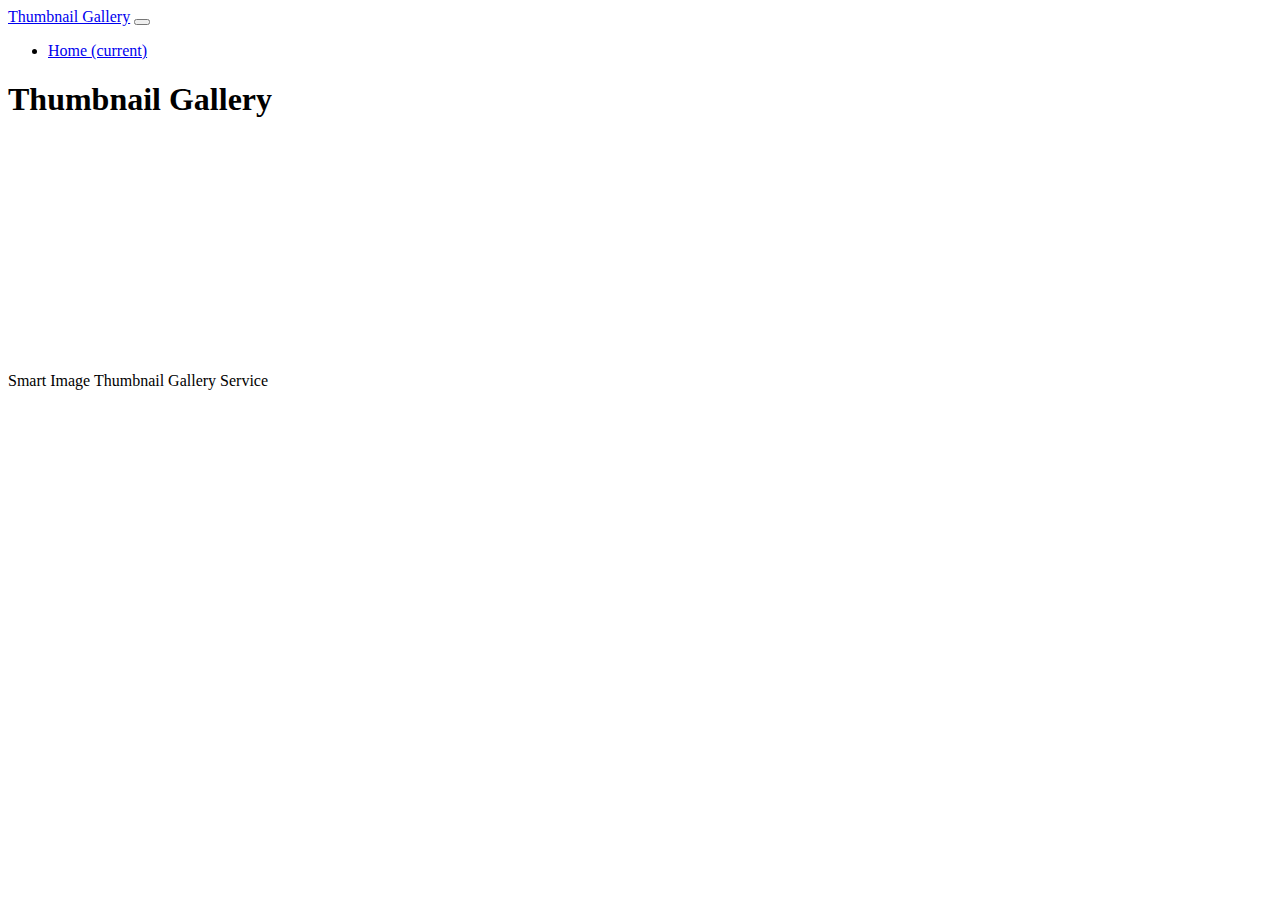
==== gallery/src/main/resources/templates/index.html @ 60752189 "move projects to new repo" ====
<!DOCTYPE html>
<html lang="en">

  <head>

    <meta charset="utf-8">
    <meta name="viewport" content="width=device-width, initial-scale=1, shrink-to-fit=no">
    <meta name="description" content="">
    <meta name="author" content="">

    <title>Thumbnail Gallery - Start Bootstrap Template</title>

    <!-- Bootstrap core CSS -->
    <link rel="stylesheet" href="https://stackpath.bootstrapcdn.com/bootstrap/4.1.1/css/bootstrap.min.css" integrity="sha384-WskhaSGFgHYWDcbwN70/dfYBj47jz9qbsMId/iRN3ewGhXQFZCSftd1LZCfmhktB" crossorigin="anonymous">

    <!-- Custom styles for this template -->
    <link href="css/gallery.css" rel="stylesheet">

  </head>

  <body>

    <!-- Navigation -->
    <nav class="navbar navbar-expand-lg navbar-dark bg-dark fixed-top">
      <div class="container">
        <a class="navbar-brand" href="#">Thumbnail Gallery</a>
        <button class="navbar-toggler" type="button" data-toggle="collapse" data-target="#navbarResponsive" aria-controls="navbarResponsive" aria-expanded="false" aria-label="Toggle navigation">
          <span class="navbar-toggler-icon"></span>
        </button>
        <div class="collapse navbar-collapse" id="navbarResponsive">
          <ul class="navbar-nav ml-auto">
            <li class="nav-item active">
              <a class="nav-link" href="#">Home
                <span class="sr-only">(current)</span>
              </a>
            </li>
          </ul>
        </div>
      </div>
    </nav>

    <!-- Page Content -->
    <div class="container">

      <h1 class="my-4 text-center text-lg-left">Thumbnail Gallery</h1>

      <div class="row text-center text-lg-left">

        <div class="col-lg-3 col-md-4 col-xs-6">
          <a href="#" class="d-block mb-4 h-100">
            <img class="img-fluid img-thumbnail" src="http://placehold.it/400x300" alt="">
          </a>
        </div>
        <div class="col-lg-3 col-md-4 col-xs-6">
          <a href="#" class="d-block mb-4 h-100">
            <img class="img-fluid img-thumbnail" src="http://placehold.it/400x300" alt="">
          </a>
        </div>
        <div class="col-lg-3 col-md-4 col-xs-6">
          <a href="#" class="d-block mb-4 h-100">
            <img class="img-fluid img-thumbnail" src="http://placehold.it/400x300" alt="">
          </a>
        </div>
        <div class="col-lg-3 col-md-4 col-xs-6">
          <a href="#" class="d-block mb-4 h-100">
            <img class="img-fluid img-thumbnail" src="http://placehold.it/400x300" alt="">
          </a>
        </div>
        <div class="col-lg-3 col-md-4 col-xs-6">
          <a href="#" class="d-block mb-4 h-100">
            <img class="img-fluid img-thumbnail" src="http://placehold.it/400x300" alt="">
          </a>
        </div>
        <div class="col-lg-3 col-md-4 col-xs-6">
          <a href="#" class="d-block mb-4 h-100">
            <img class="img-fluid img-thumbnail" src="http://placehold.it/400x300" alt="">
          </a>
        </div>
        <div class="col-lg-3 col-md-4 col-xs-6">
          <a href="#" class="d-block mb-4 h-100">
            <img class="img-fluid img-thumbnail" src="http://placehold.it/400x300" alt="">
          </a>
        </div>
        <div class="col-lg-3 col-md-4 col-xs-6">
          <a href="#" class="d-block mb-4 h-100">
            <img class="img-fluid img-thumbnail" src="http://placehold.it/400x300" alt="">
          </a>
        </div>
        <div class="col-lg-3 col-md-4 col-xs-6">
          <a href="#" class="d-block mb-4 h-100">
            <img class="img-fluid img-thumbnail" src="http://placehold.it/400x300" alt="">
          </a>
        </div>
        <div class="col-lg-3 col-md-4 col-xs-6">
          <a href="#" class="d-block mb-4 h-100">
            <img class="img-fluid img-thumbnail" src="http://placehold.it/400x300" alt="">
          </a>
        </div>
        <div class="col-lg-3 col-md-4 col-xs-6">
          <a href="#" class="d-block mb-4 h-100">
            <img class="img-fluid img-thumbnail" src="http://placehold.it/400x300" alt="">
          </a>
        </div>
        <div class="col-lg-3 col-md-4 col-xs-6">
          <a href="#" class="d-block mb-4 h-100">
            <img class="img-fluid img-thumbnail" src="http://placehold.it/400x300" alt="">
          </a>
        </div>
      </div>

    </div>
    <!-- /.container -->

    <!-- Footer -->
    <footer class="py-5 bg-dark">
      <div class="container">
        <p class="m-0 text-center text-white">Smart Image Thumbnail Gallery Service</p>
      </div>
      <!-- /.container -->
    </footer>

    <!-- Bootstrap core JavaScript -->
    <script src="https://code.jquery.com/jquery-3.3.1.slim.min.js" integrity="sha384-q8i/X+965DzO0rT7abK41JStQIAqVgRVzpbzo5smXKp4YfRvH+8abtTE1Pi6jizo" crossorigin="anonymous"></script>
    <script src="https://cdnjs.cloudflare.com/ajax/libs/popper.js/1.14.3/umd/popper.min.js" integrity="sha384-ZMP7rVo3mIykV+2+9J3UJ46jBk0WLaUAdn689aCwoqbBJiSnjAK/l8WvCWPIPm49" crossorigin="anonymous"></script>
    <script src="https://stackpath.bootstrapcdn.com/bootstrap/4.1.1/js/bootstrap.min.js" integrity="sha384-smHYKdLADwkXOn1EmN1qk/HfnUcbVRZyYmZ4qpPea6sjB/pTJ0euyQp0Mk8ck+5T" crossorigin="anonymous"></script>

  </body>

</html>
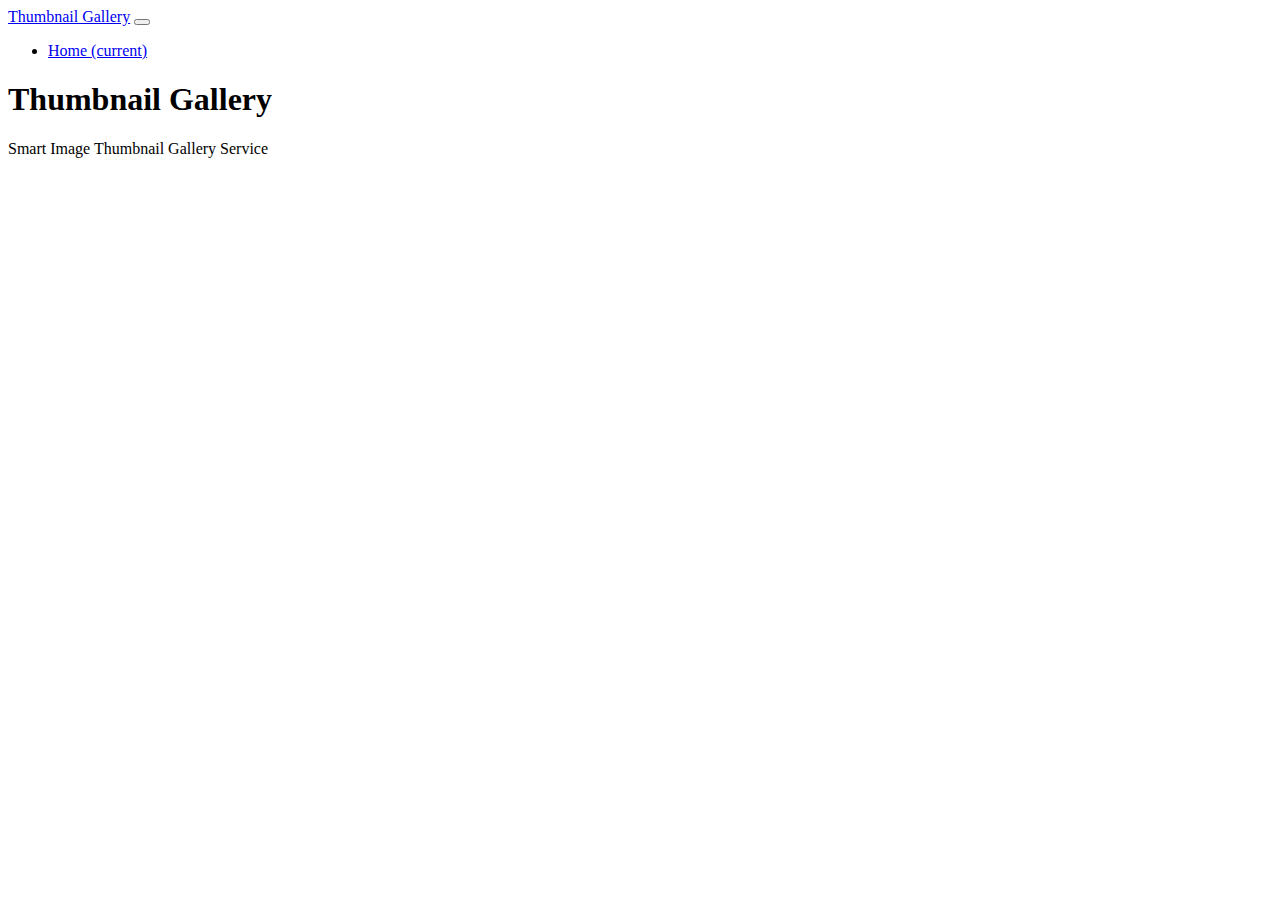
==== commit e74a0fc9: "add basic image gallery" ====
--- a/gallery/src/main/resources/templates/index.html
+++ b/gallery/src/main/resources/templates/index.html
@@ -1,7 +1,7 @@
 <!DOCTYPE html>
 <html lang="en">
 
-  <head>
+<head>
 
     <meta charset="utf-8">
     <meta name="viewport" content="width=device-width, initial-scale=1, shrink-to-fit=no">
@@ -11,119 +11,88 @@
     <title>Thumbnail Gallery - Start Bootstrap Template</title>
 
     <!-- Bootstrap core CSS -->
-    <link rel="stylesheet" href="https://stackpath.bootstrapcdn.com/bootstrap/4.1.1/css/bootstrap.min.css" integrity="sha384-WskhaSGFgHYWDcbwN70/dfYBj47jz9qbsMId/iRN3ewGhXQFZCSftd1LZCfmhktB" crossorigin="anonymous">
+    <link rel="stylesheet" href="https://stackpath.bootstrapcdn.com/bootstrap/4.1.1/css/bootstrap.min.css"
+          integrity="sha384-WskhaSGFgHYWDcbwN70/dfYBj47jz9qbsMId/iRN3ewGhXQFZCSftd1LZCfmhktB" crossorigin="anonymous">
 
     <!-- Custom styles for this template -->
     <link href="css/gallery.css" rel="stylesheet">
 
-  </head>
+</head>
 
-  <body>
+<body>
 
-    <!-- Navigation -->
-    <nav class="navbar navbar-expand-lg navbar-dark bg-dark fixed-top">
-      <div class="container">
+<!-- Navigation -->
+<nav class="navbar navbar-expand-lg navbar-dark bg-dark fixed-top">
+    <div class="container">
         <a class="navbar-brand" href="#">Thumbnail Gallery</a>
-        <button class="navbar-toggler" type="button" data-toggle="collapse" data-target="#navbarResponsive" aria-controls="navbarResponsive" aria-expanded="false" aria-label="Toggle navigation">
-          <span class="navbar-toggler-icon"></span>
+        <button class="navbar-toggler" type="button" data-toggle="collapse" data-target="#navbarResponsive"
+                aria-controls="navbarResponsive" aria-expanded="false" aria-label="Toggle navigation">
+            <span class="navbar-toggler-icon"></span>
         </button>
         <div class="collapse navbar-collapse" id="navbarResponsive">
-          <ul class="navbar-nav ml-auto">
-            <li class="nav-item active">
-              <a class="nav-link" href="#">Home
-                <span class="sr-only">(current)</span>
-              </a>
-            </li>
-          </ul>
+            <ul class="navbar-nav ml-auto">
+                <li class="nav-item active">
+                    <a class="nav-link" href="#">Home
+                        <span class="sr-only">(current)</span>
+                    </a>
+                </li>
+            </ul>
         </div>
-      </div>
-    </nav>
+    </div>
+</nav>
 
-    <!-- Page Content -->
-    <div class="container">
+<!-- Page Content -->
+<div class="container">
 
-      <h1 class="my-4 text-center text-lg-left">Thumbnail Gallery</h1>
+    <h1 class="my-4 text-center text-lg-left">Thumbnail Gallery</h1>
 
-      <div class="row text-center text-lg-left">
-
-        <div class="col-lg-3 col-md-4 col-xs-6">
-          <a href="#" class="d-block mb-4 h-100">
-            <img class="img-fluid img-thumbnail" src="http://placehold.it/400x300" alt="">
-          </a>
-        </div>
-        <div class="col-lg-3 col-md-4 col-xs-6">
-          <a href="#" class="d-block mb-4 h-100">
-            <img class="img-fluid img-thumbnail" src="http://placehold.it/400x300" alt="">
-          </a>
-        </div>
-        <div class="col-lg-3 col-md-4 col-xs-6">
-          <a href="#" class="d-block mb-4 h-100">
-            <img class="img-fluid img-thumbnail" src="http://placehold.it/400x300" alt="">
-          </a>
-        </div>
-        <div class="col-lg-3 col-md-4 col-xs-6">
-          <a href="#" class="d-block mb-4 h-100">
-            <img class="img-fluid img-thumbnail" src="http://placehold.it/400x300" alt="">
-          </a>
-        </div>
-        <div class="col-lg-3 col-md-4 col-xs-6">
-          <a href="#" class="d-block mb-4 h-100">
-            <img class="img-fluid img-thumbnail" src="http://placehold.it/400x300" alt="">
-          </a>
-        </div>
-        <div class="col-lg-3 col-md-4 col-xs-6">
-          <a href="#" class="d-block mb-4 h-100">
-            <img class="img-fluid img-thumbnail" src="http://placehold.it/400x300" alt="">
-          </a>
-        </div>
-        <div class="col-lg-3 col-md-4 col-xs-6">
-          <a href="#" class="d-block mb-4 h-100">
-            <img class="img-fluid img-thumbnail" src="http://placehold.it/400x300" alt="">
-          </a>
-        </div>
-        <div class="col-lg-3 col-md-4 col-xs-6">
-          <a href="#" class="d-block mb-4 h-100">
-            <img class="img-fluid img-thumbnail" src="http://placehold.it/400x300" alt="">
-          </a>
-        </div>
-        <div class="col-lg-3 col-md-4 col-xs-6">
-          <a href="#" class="d-block mb-4 h-100">
-            <img class="img-fluid img-thumbnail" src="http://placehold.it/400x300" alt="">
-          </a>
-        </div>
-        <div class="col-lg-3 col-md-4 col-xs-6">
-          <a href="#" class="d-block mb-4 h-100">
-            <img class="img-fluid img-thumbnail" src="http://placehold.it/400x300" alt="">
-          </a>
-        </div>
-        <div class="col-lg-3 col-md-4 col-xs-6">
-          <a href="#" class="d-block mb-4 h-100">
-            <img class="img-fluid img-thumbnail" src="http://placehold.it/400x300" alt="">
-          </a>
-        </div>
-        <div class="col-lg-3 col-md-4 col-xs-6">
-          <a href="#" class="d-block mb-4 h-100">
-            <img class="img-fluid img-thumbnail" src="http://placehold.it/400x300" alt="">
-          </a>
-        </div>
-      </div>
+    <div class="row text-center text-lg-left" id="imageContainer">
 
     </div>
+
+</div>
+<!-- /.container -->
+
+<!-- Footer -->
+<footer class="py-5 bg-dark">
+    <div class="container">
+        <p class="m-0 text-center text-white">Smart Image Thumbnail Gallery Service</p>
+    </div>
     <!-- /.container -->
+</footer>
 
-    <!-- Footer -->
-    <footer class="py-5 bg-dark">
-      <div class="container">
-        <p class="m-0 text-center text-white">Smart Image Thumbnail Gallery Service</p>
-      </div>
-      <!-- /.container -->
-    </footer>
+<!-- Bootstrap core JavaScript -->
+<script src="https://code.jquery.com/jquery-3.3.1.min.js"
+        crossorigin="anonymous"></script>
+<script src="https://cdnjs.cloudflare.com/ajax/libs/popper.js/1.14.3/umd/popper.min.js"
+        integrity="sha384-ZMP7rVo3mIykV+2+9J3UJ46jBk0WLaUAdn689aCwoqbBJiSnjAK/l8WvCWPIPm49"
+        crossorigin="anonymous"></script>
+<script src="https://stackpath.bootstrapcdn.com/bootstrap/4.1.1/js/bootstrap.min.js"
+        integrity="sha384-smHYKdLADwkXOn1EmN1qk/HfnUcbVRZyYmZ4qpPea6sjB/pTJ0euyQp0Mk8ck+5T"
+        crossorigin="anonymous"></script>
 
-    <!-- Bootstrap core JavaScript -->
-    <script src="https://code.jquery.com/jquery-3.3.1.slim.min.js" integrity="sha384-q8i/X+965DzO0rT7abK41JStQIAqVgRVzpbzo5smXKp4YfRvH+8abtTE1Pi6jizo" crossorigin="anonymous"></script>
-    <script src="https://cdnjs.cloudflare.com/ajax/libs/popper.js/1.14.3/umd/popper.min.js" integrity="sha384-ZMP7rVo3mIykV+2+9J3UJ46jBk0WLaUAdn689aCwoqbBJiSnjAK/l8WvCWPIPm49" crossorigin="anonymous"></script>
-    <script src="https://stackpath.bootstrapcdn.com/bootstrap/4.1.1/js/bootstrap.min.js" integrity="sha384-smHYKdLADwkXOn1EmN1qk/HfnUcbVRZyYmZ4qpPea6sjB/pTJ0euyQp0Mk8ck+5T" crossorigin="anonymous"></script>
+<script>
 
-  </body>
+    $.get("/image/list", function (data) {
+
+        $.each(data, function (index, imageLink) {
+            loadImage(imageLink)
+        })
+
+    });
+
+    loadImage = function (imageLink) {
+        $.get("/image",
+            {name: imageLink},
+            function (imageData) {
+                $("#imageContainer").append("<img class='img-fluid img-thumbnail' src='data:image/jpeg;base64," + imageData + "'>")
+
+            })
+    }
+
+
+</script>
+
+</body>
 
 </html>
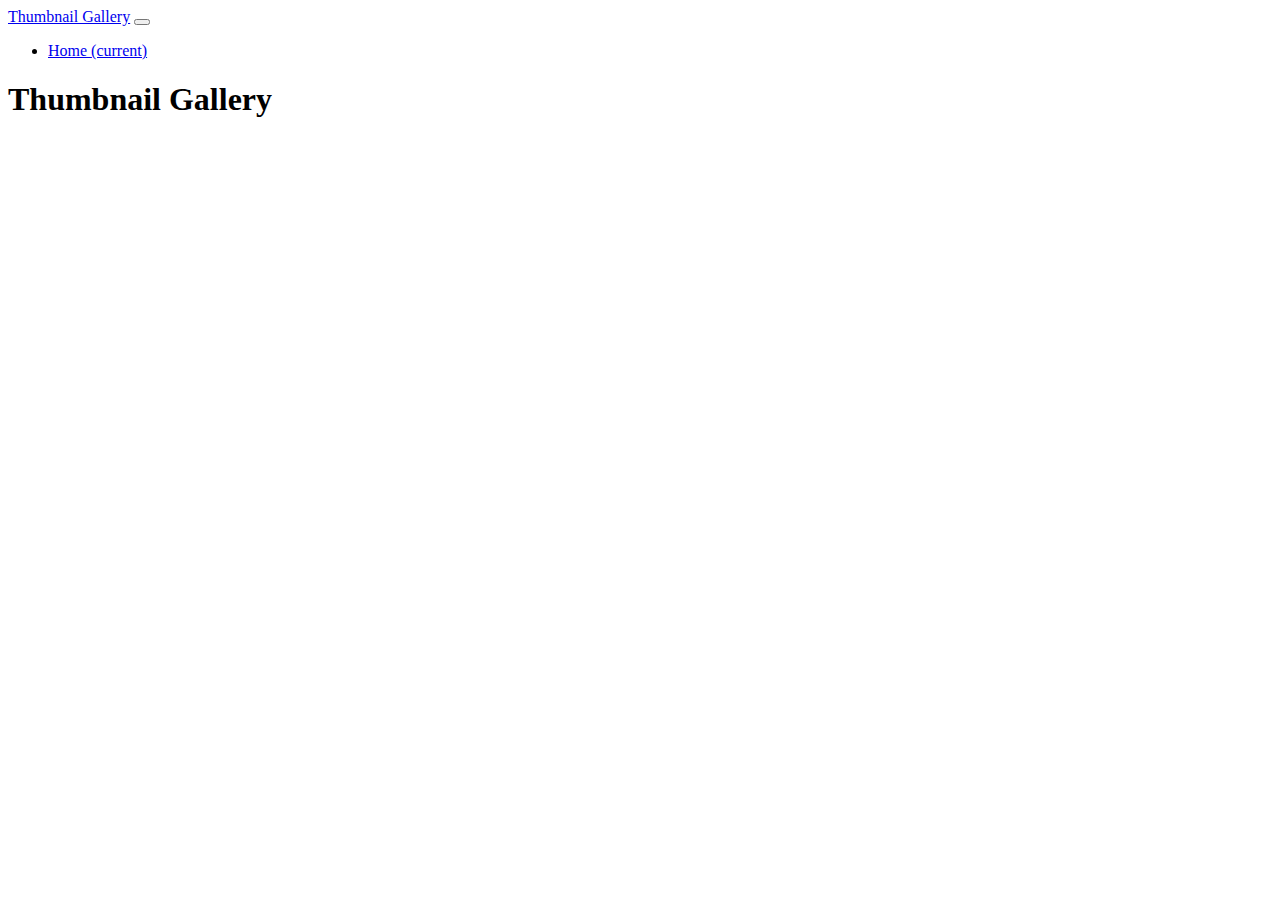
==== commit ab2c083b: "remove footer" ====
--- a/gallery/src/main/resources/templates/index.html
+++ b/gallery/src/main/resources/templates/index.html
@@ -47,51 +47,46 @@
     <h1 class="my-4 text-center text-lg-left">Thumbnail Gallery</h1>
 
     <div class="row text-center text-lg-left" id="imageContainer">
+        <div class="loader" id="spinner">
+        </div>
 
     </div>
 
-</div>
-<!-- /.container -->
+    <!-- Bootstrap core JavaScript -->
+    <script src="https://code.jquery.com/jquery-3.3.1.min.js"
+            crossorigin="anonymous"></script>
+    <script src="https://cdnjs.cloudflare.com/ajax/libs/popper.js/1.14.3/umd/popper.min.js"
+            integrity="sha384-ZMP7rVo3mIykV+2+9J3UJ46jBk0WLaUAdn689aCwoqbBJiSnjAK/l8WvCWPIPm49"
+            crossorigin="anonymous"></script>
+    <script src="https://stackpath.bootstrapcdn.com/bootstrap/4.1.1/js/bootstrap.min.js"
+            integrity="sha384-smHYKdLADwkXOn1EmN1qk/HfnUcbVRZyYmZ4qpPea6sjB/pTJ0euyQp0Mk8ck+5T"
+            crossorigin="anonymous"></script>
 
-<!-- Footer -->
-<footer class="py-5 bg-dark">
-    <div class="container">
-        <p class="m-0 text-center text-white">Smart Image Thumbnail Gallery Service</p>
-    </div>
-    <!-- /.container -->
-</footer>
+    <script>
 
-<!-- Bootstrap core JavaScript -->
-<script src="https://code.jquery.com/jquery-3.3.1.min.js"
-        crossorigin="anonymous"></script>
-<script src="https://cdnjs.cloudflare.com/ajax/libs/popper.js/1.14.3/umd/popper.min.js"
-        integrity="sha384-ZMP7rVo3mIykV+2+9J3UJ46jBk0WLaUAdn689aCwoqbBJiSnjAK/l8WvCWPIPm49"
-        crossorigin="anonymous"></script>
-<script src="https://stackpath.bootstrapcdn.com/bootstrap/4.1.1/js/bootstrap.min.js"
-        integrity="sha384-smHYKdLADwkXOn1EmN1qk/HfnUcbVRZyYmZ4qpPea6sjB/pTJ0euyQp0Mk8ck+5T"
-        crossorigin="anonymous"></script>
+        $.get("/image/list", function (data) {
 
-<script>
+            $.each(data, function (index, imageLink) {
+                loadImage(imageLink)
+            })
 
-    $.get("/image/list", function (data) {
+        });
 
-        $.each(data, function (index, imageLink) {
-            loadImage(imageLink)
-        })
+        loadImage = function (imageLink) {
 
-    });
+            $.each(imageLink, function (index, image) {
+                $.get("/image",
+                    {name: image.path},
+                    function (imageData) {
+                        $("#spinner").remove();
+                        $("#imageContainer").append("<div class='img-fluid img-thumbnail'><img alt='"+image.name+"' src='data:image/jpeg;base64," + imageData + "'></div>")
 
-    loadImage = function (imageLink) {
-        $.get("/image",
-            {name: imageLink},
-            function (imageData) {
-                $("#imageContainer").append("<img class='img-fluid img-thumbnail' src='data:image/jpeg;base64," + imageData + "'>")
+                    })
+            })
 
-            })
-    }
+        }
 
-
-</script>
+    </script>
 
 </body>
 
